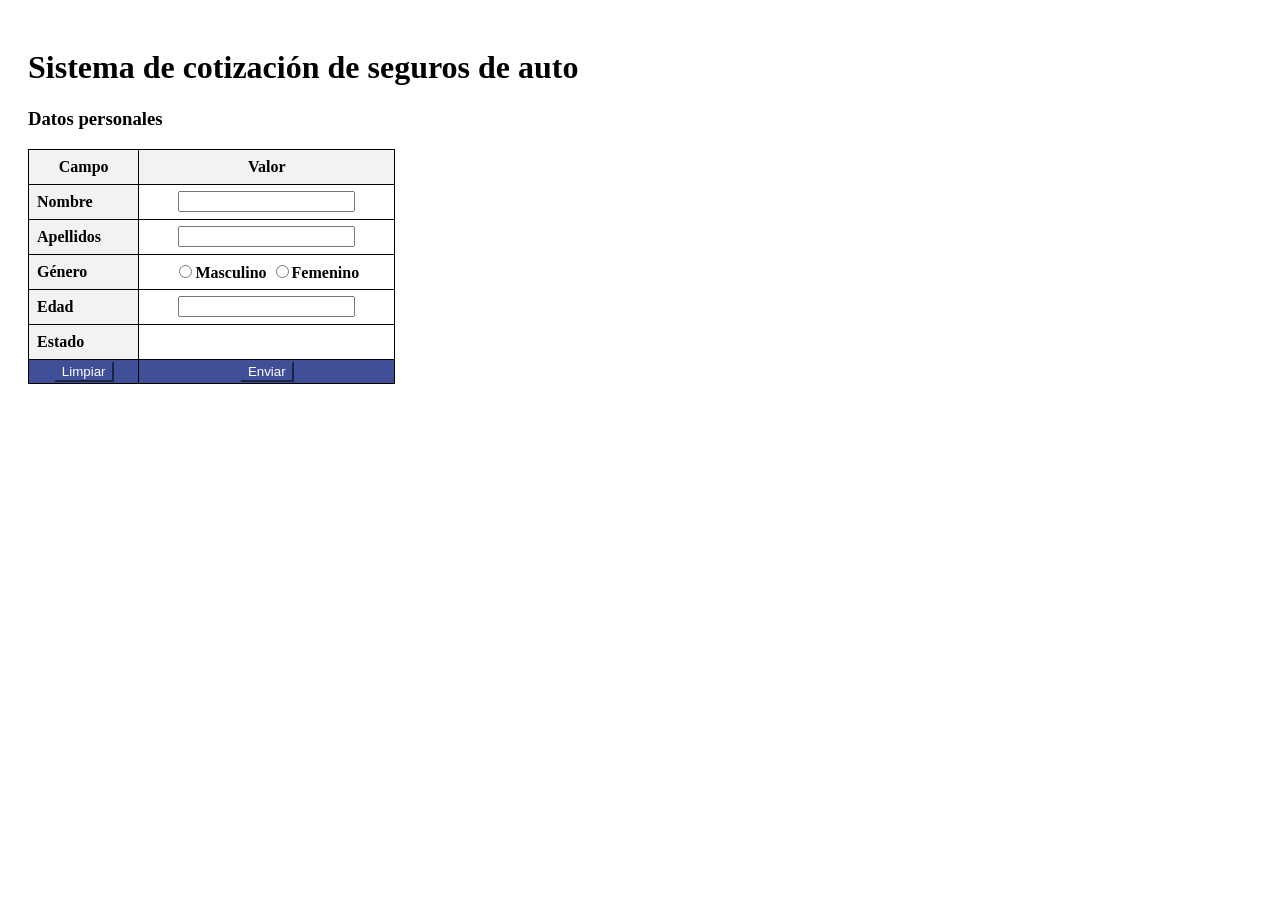
==== HTMLSeguros/index.html @ 8a3e4da6 "primer commit trabajos distribuidos" ====
<!DOCTYPE html>
<html lang="es"> <!--ponemos nuestro código en español-->
<head>
    <meta charset="UTF-8">
    <meta name="viewport" content="width=device-width, initial-scale=1.0">
    <title>Práctica seguros</title>
    <style>
        .th2{border: 1px solid black; padding: 8px; background-color: #f2f2f2;}
        .botonAzul{background-color: #3f4f98; color:white; border-color:#3f4f98;}
        th{border: 1px solid black}
    </style>
</head>
<body>
    <div style="padding: 20px;">
        <h1>Sistema de cotización de seguros de auto</h1>
        <h3>Datos personales</h3>
        <div style="justify-items: center;">
            <!--hacemos tablita de datos personales-->
            <table style="border-collapse: collapse; width:30%; border: 1px solid black;">
                <tr>
                    <th class="th2">Campo</th>
                    <th class="th2">Valor</th>
                </tr>
                <tr>
                    <th style="text-align: left;" class="th2">Nombre</th>
                    <th><input type="text" id="nombre" name="nombre"></th>
                </tr>
                <tr>
                    <th style="text-align: left;" class="th2">Apellidos</th>
                    <th><input type="text" id="apellido" name="apellido"></th>
                </tr>
                <tr>
                    <th style="text-align: left;" class="th2">Género</th>
                    <th>
                        <input type="radio" id="masc" value="masc" name="masc"><label for="masc">Masculino</label>
                        <input type="radio" id="fem" value="fem" name="fem"><label for="fem">Femenino</label>
                    </th>
                    
                </tr>
                <tr>
                    <th style="text-align: left;" class="th2">Edad</th>
                    <th><input type="text" id="edad" name="edad"></th>
                </tr>
                <tr>
                    <th style="text-align: left;" class="th2">Estado</th>
                    
                </tr>
                <tr>
                    <th class="botonAzul" style="border: 1px solid black"><button class="botonAzul">Limpiar</button></th>
                    <th class="botonAzul" style="border: 1px solid black"><button class="botonAzul">Enviar</button></th>
                </tr>
            </table>
        </div>
    </div>
</body>
</html>
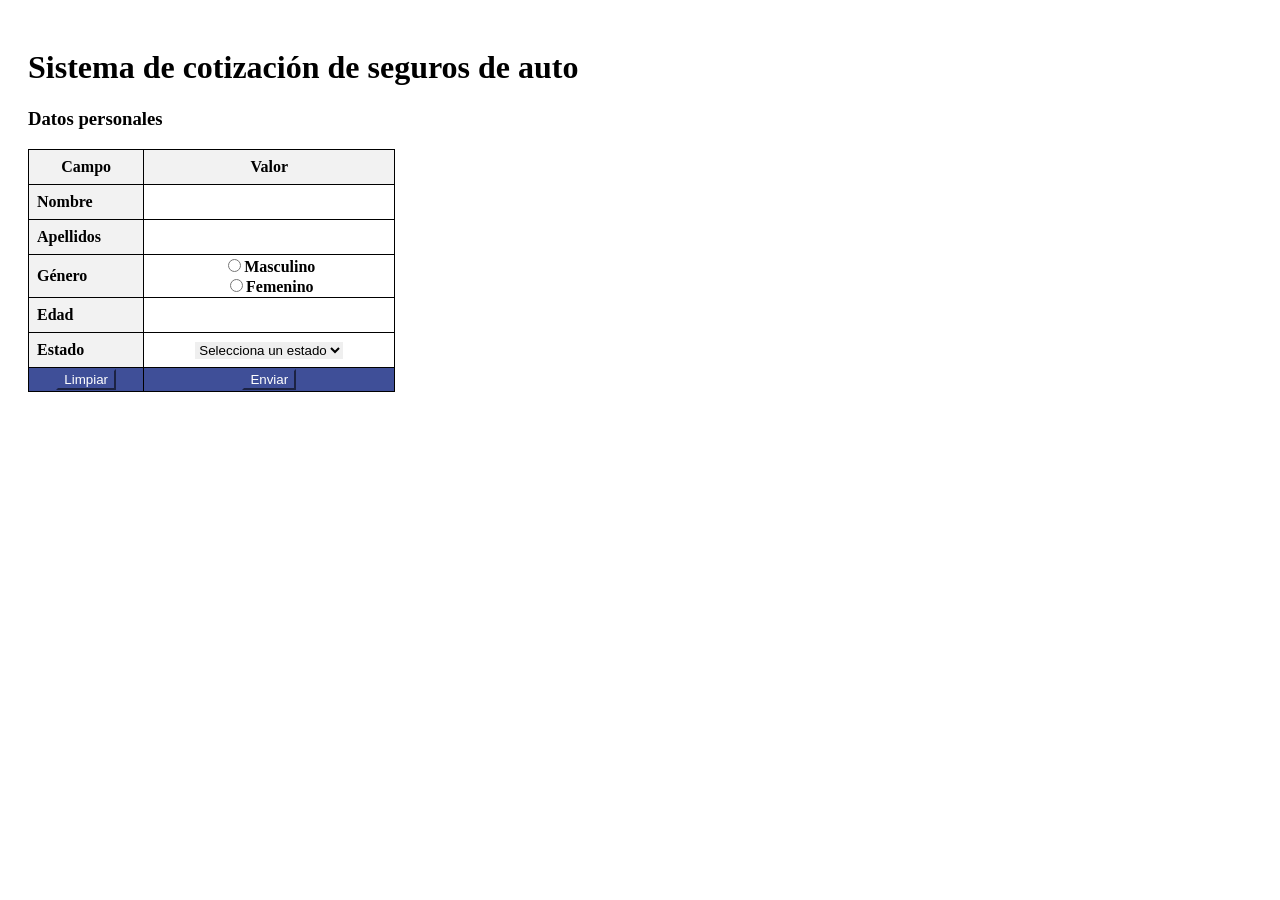
==== commit 5289cbd4: "clase 12 de marzo" ====
--- a/HTMLSeguros/index.html
+++ b/HTMLSeguros/index.html
@@ -4,10 +4,29 @@
     <meta charset="UTF-8">
     <meta name="viewport" content="width=device-width, initial-scale=1.0">
     <title>Práctica seguros</title>
-    <style>
-        .th2{border: 1px solid black; padding: 8px; background-color: #f2f2f2;}
-        .botonAzul{background-color: #3f4f98; color:white; border-color:#3f4f98;}
-        th{border: 1px solid black}
+    <script src="script.js"></script>           <!--vinculamos nuestro js-->
+    <style>             /*como son pocos estilos, lo ponemos en el head de html*/
+        .th2{
+            border: 1px solid black; 
+            padding: 8px; 
+            background-color: #f2f2f2;
+        }
+        .botonAzul{
+            background-color: #3f4f98; 
+            color:white; 
+            border-color:#3f4f98;
+        }
+        th{
+            border: 1px solid black
+        }
+        input{
+            border: none;
+            outline: none;
+        }
+        select{
+            border: none;
+            outline: none;
+        }
     </style>
 </head>
 <body>
@@ -15,6 +34,7 @@
         <h1>Sistema de cotización de seguros de auto</h1>
         <h3>Datos personales</h3>
         <div style="justify-items: center;">
+        <form action="resultado.html" method="GET" id="formularioSeguro">        <!--ponemos el forms para agarrar datos-->
             <!--hacemos tablita de datos personales-->
             <table style="border-collapse: collapse; width:30%; border: 1px solid black;">
                 <tr>
@@ -32,10 +52,9 @@
                 <tr>
                     <th style="text-align: left;" class="th2">Género</th>
                     <th>
-                        <input type="radio" id="masc" value="masc" name="masc"><label for="masc">Masculino</label>
+                        <input type="radio" id="masc" value="masc" name="masc"><label for="masc">Masculino</label></br>
                         <input type="radio" id="fem" value="fem" name="fem"><label for="fem">Femenino</label>
-                    </th>
-                    
+                    </th>         
                 </tr>
                 <tr>
                     <th style="text-align: left;" class="th2">Edad</th>
@@ -43,13 +62,23 @@
                 </tr>
                 <tr>
                     <th style="text-align: left;" class="th2">Estado</th>
-                    
+                    <th>
+                        <select id="estado" name="estado">
+                            <option value="">Selecciona un estado</option>
+                            <option value="cdmx">Ciudad de México</option>
+                            <option value="mex">Estado de México</option>
+                            <option value="jalisco">Jalisco</option>
+                            <option value="chiapas">Chiapas</option>
+                            <option value="puebla">Puebla</option>
+                        </select>
+                    </th>
                 </tr>
                 <tr>
                     <th class="botonAzul" style="border: 1px solid black"><button class="botonAzul">Limpiar</button></th>
                     <th class="botonAzul" style="border: 1px solid black"><button class="botonAzul">Enviar</button></th>
                 </tr>
             </table>
+        </form>
         </div>
     </div>
 </body>
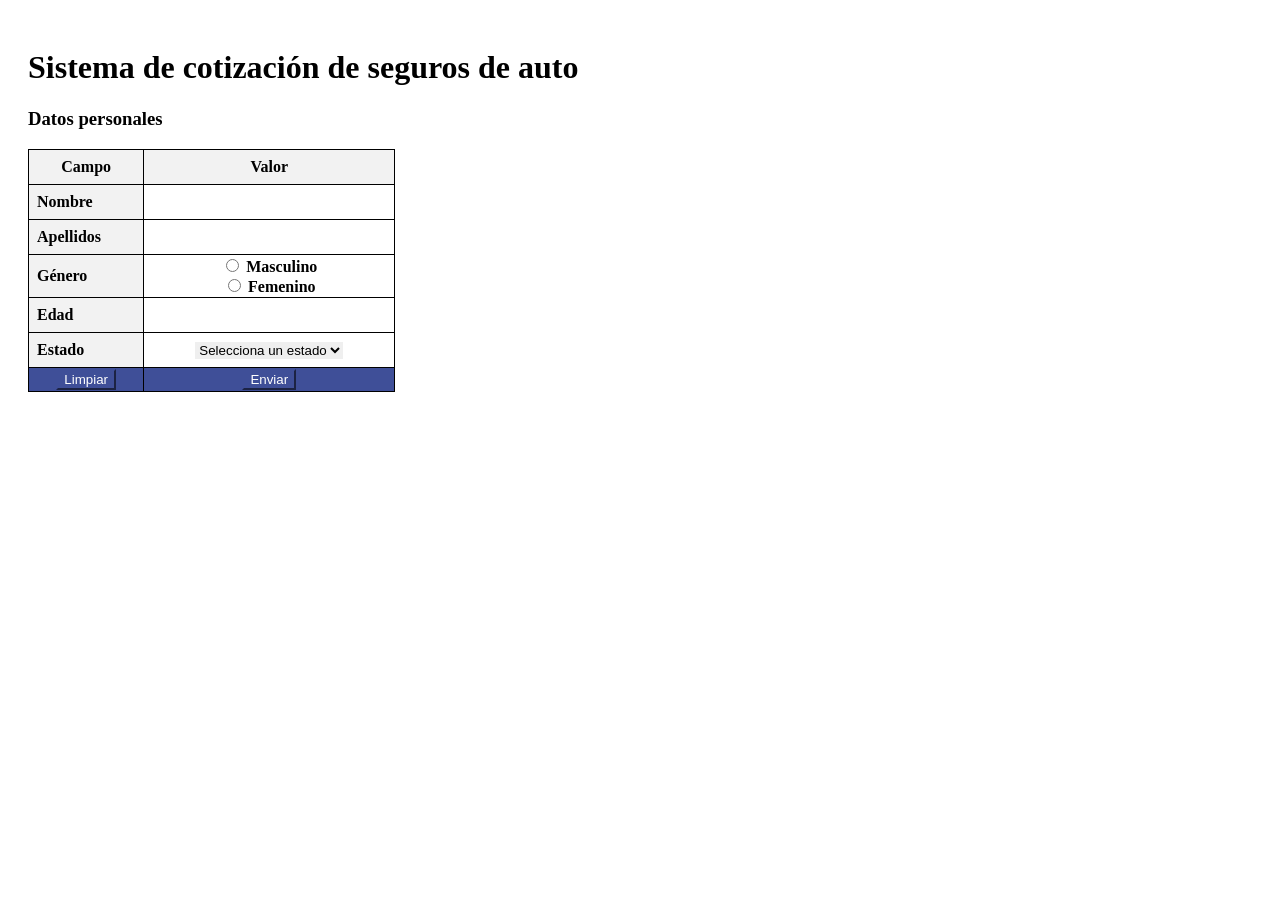
==== commit 0a024f6c: "." ====
--- a/HTMLSeguros/index.html
+++ b/HTMLSeguros/index.html
@@ -34,7 +34,7 @@
         <h1>Sistema de cotización de seguros de auto</h1>
         <h3>Datos personales</h3>
         <div style="justify-items: center;">
-        <form action="resultado.html" method="GET" id="formularioSeguro">        <!--ponemos el forms para agarrar datos-->
+        <form action="resultadoForms.html" method="GET" id="formularioSeguro">        <!--ponemos el forms para agarrar datos-->
             <!--hacemos tablita de datos personales-->
             <table style="border-collapse: collapse; width:30%; border: 1px solid black;">
                 <tr>
@@ -52,9 +52,12 @@
                 <tr>
                     <th style="text-align: left;" class="th2">Género</th>
                     <th>
-                        <input type="radio" id="masc" value="masc" name="masc"><label for="masc">Masculino</label></br>
-                        <input type="radio" id="fem" value="fem" name="fem"><label for="fem">Femenino</label>
-                    </th>         
+                        <input type="radio" id="masc" value="Masculino" name="genero" style="width:auto;">
+                        <label for="masc">Masculino</label>
+                    </br>
+                        <input type="radio" id="fem" value="Femenino" name="genero" style="width:auto;">
+                        <label for="fem">Femenino</label>
+                    </th>       
                 </tr>
                 <tr>
                     <th style="text-align: left;" class="th2">Edad</th>
@@ -79,6 +82,9 @@
                 </tr>
             </table>
         </form>
+
+
+        
         </div>
     </div>
 </body>
